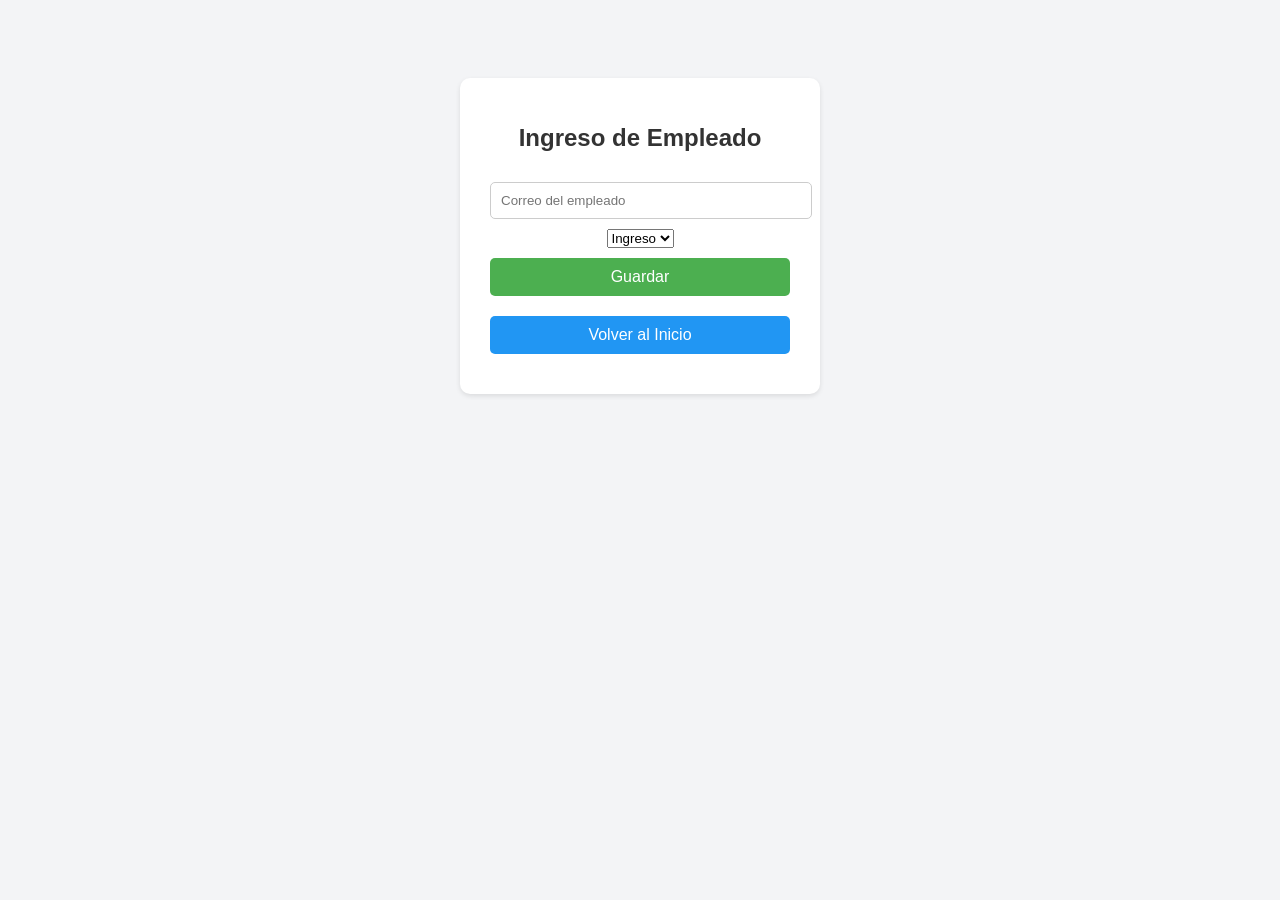
==== empleados.html @ 1999797a "Update and rename horas/empleados.html to empleados.html" ====
<!DOCTYPE html>
<html lang="es">
<head>
    <meta charset="UTF-8">
    <meta name="viewport" content="width=device-width, initial-scale=1.0">
    <title>Ingreso de Empleado</title>
    <style>
        body {
            font-family: Arial, sans-serif;
            text-align: center;
            padding: 50px;
            background-color: #f3f4f6;
        }

        .container {
            margin: 20px auto;
            width: 300px;
            padding: 30px;
            background-color: #ffffff;
            border-radius: 10px;
            box-shadow: 0 2px 5px rgba(0, 0, 0, 0.1);
        }

        h1 {
            margin-bottom: 20px;
            font-size: 24px;
            color: #333;
        }

        .btn {
            width: 100%;
            padding: 10px;
            background-color: #4CAF50;
            color: white;
            border: none;
            border-radius: 5px;
            cursor: pointer;
            margin: 10px 0;
            font-size: 16px;
        }

        .btn:hover {
            background-color: #45a049;
        }

        input {
            width: 100%;
            padding: 10px;
            margin: 10px 0;
            border: 1px solid #ccc;
            border-radius: 5px;
        }

        .back-btn {
            background-color: #2196F3;
        }

        .back-btn:hover {
            background-color: #0b7dda;
        }

        #successMessage {
            background-color: #4CAF50;
            color: white;
            padding: 10px;
            border-radius: 5px;
            margin-top: 20px;
            display: none;
        }

        #successMessage button {
            background-color: #f44336;
            color: white;
            border: none;
            border-radius: 5px;
            padding: 5px 10px;
            cursor: pointer;
            margin-top: 10px;
        }

        #successMessage button:hover {
            background-color: #d32f2f;
        }
    </style>
</head>
<body>

    <div class="container">
        <h1>Ingreso de Empleado</h1>

        <!-- Formulario de entrada/egreso -->
        <form id="ingresoEgresoForm">
            <input type="email" id="emailEmpleado" placeholder="Correo del empleado" required>
            <select id="accionEmpleado" required>
                <option value="ingreso">Ingreso</option>
                <option value="egreso">Egreso</option>
            </select>
            <button class="btn" type="submit">Guardar</button>
        </form>

        <!-- Botón para volver al index.html -->
        <button class="btn back-btn" onclick="window.location.href='index.html'">Volver al Inicio</button>

        <!-- Mensaje de éxito -->
        <div id="successMessage">
            <p>¡Guardado exitosamente!</p>
            <button onclick="hideSuccessMessage()">Cerrar</button>
        </div>
    </div>

    <script>
        // Función para manejar el formulario y mostrar el mensaje de éxito
        document.getElementById("ingresoEgresoForm").addEventListener("submit", function(e) {
            e.preventDefault();
            const email = document.getElementById("emailEmpleado").value;
            const accion = document.getElementById("accionEmpleado").value;
            const fecha = new Date();
            const fechaString = `${fecha.getDate()}/${fecha.getMonth() + 1}/${fecha.getFullYear()}`;
            const horaString = `${fecha.getHours()}:${fecha.getMinutes()}:${fecha.getSeconds()}`;

            console.log(`Empleado: ${email}, Acción: ${accion}, Fecha: ${fechaString}, Hora: ${horaString}`);
            // Aquí agregarías el código para guardar estos datos en la base de datos

            // Mostrar el mensaje de éxito
            document.getElementById("successMessage").style.display = "block";
        });

        // Función para ocultar el mensaje de éxito
        function hideSuccessMessage() {
            document.getElementById("successMessage").style.display = "none";
        }
    </script>

</body>
</html>
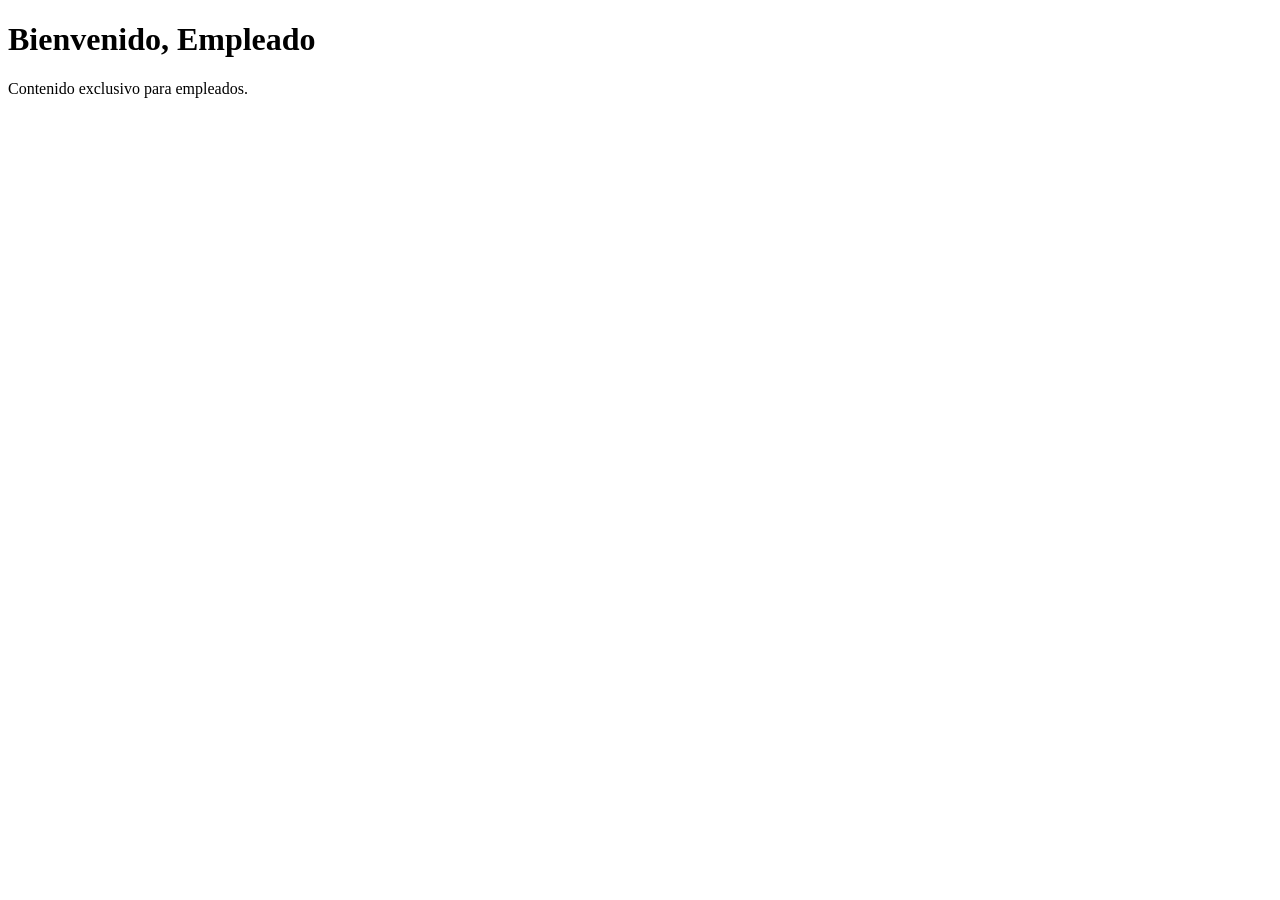
==== commit ece160a9: "Update empleados.html" ====
--- a/empleados.html
+++ b/empleados.html
@@ -3,133 +3,10 @@
 <head>
     <meta charset="UTF-8">
     <meta name="viewport" content="width=device-width, initial-scale=1.0">
-    <title>Ingreso de Empleado</title>
-    <style>
-        body {
-            font-family: Arial, sans-serif;
-            text-align: center;
-            padding: 50px;
-            background-color: #f3f4f6;
-        }
-
-        .container {
-            margin: 20px auto;
-            width: 300px;
-            padding: 30px;
-            background-color: #ffffff;
-            border-radius: 10px;
-            box-shadow: 0 2px 5px rgba(0, 0, 0, 0.1);
-        }
-
-        h1 {
-            margin-bottom: 20px;
-            font-size: 24px;
-            color: #333;
-        }
-
-        .btn {
-            width: 100%;
-            padding: 10px;
-            background-color: #4CAF50;
-            color: white;
-            border: none;
-            border-radius: 5px;
-            cursor: pointer;
-            margin: 10px 0;
-            font-size: 16px;
-        }
-
-        .btn:hover {
-            background-color: #45a049;
-        }
-
-        input {
-            width: 100%;
-            padding: 10px;
-            margin: 10px 0;
-            border: 1px solid #ccc;
-            border-radius: 5px;
-        }
-
-        .back-btn {
-            background-color: #2196F3;
-        }
-
-        .back-btn:hover {
-            background-color: #0b7dda;
-        }
-
-        #successMessage {
-            background-color: #4CAF50;
-            color: white;
-            padding: 10px;
-            border-radius: 5px;
-            margin-top: 20px;
-            display: none;
-        }
-
-        #successMessage button {
-            background-color: #f44336;
-            color: white;
-            border: none;
-            border-radius: 5px;
-            padding: 5px 10px;
-            cursor: pointer;
-            margin-top: 10px;
-        }
-
-        #successMessage button:hover {
-            background-color: #d32f2f;
-        }
-    </style>
+    <title>Empleado - Página Principal</title>
 </head>
 <body>
-
-    <div class="container">
-        <h1>Ingreso de Empleado</h1>
-
-        <!-- Formulario de entrada/egreso -->
-        <form id="ingresoEgresoForm">
-            <input type="email" id="emailEmpleado" placeholder="Correo del empleado" required>
-            <select id="accionEmpleado" required>
-                <option value="ingreso">Ingreso</option>
-                <option value="egreso">Egreso</option>
-            </select>
-            <button class="btn" type="submit">Guardar</button>
-        </form>
-
-        <!-- Botón para volver al index.html -->
-        <button class="btn back-btn" onclick="window.location.href='index.html'">Volver al Inicio</button>
-
-        <!-- Mensaje de éxito -->
-        <div id="successMessage">
-            <p>¡Guardado exitosamente!</p>
-            <button onclick="hideSuccessMessage()">Cerrar</button>
-        </div>
-    </div>
-
-    <script>
-        // Función para manejar el formulario y mostrar el mensaje de éxito
-        document.getElementById("ingresoEgresoForm").addEventListener("submit", function(e) {
-            e.preventDefault();
-            const email = document.getElementById("emailEmpleado").value;
-            const accion = document.getElementById("accionEmpleado").value;
-            const fecha = new Date();
-            const fechaString = `${fecha.getDate()}/${fecha.getMonth() + 1}/${fecha.getFullYear()}`;
-            const horaString = `${fecha.getHours()}:${fecha.getMinutes()}:${fecha.getSeconds()}`;
-
-            console.log(`Empleado: ${email}, Acción: ${accion}, Fecha: ${fechaString}, Hora: ${horaString}`);
-            // Aquí agregarías el código para guardar estos datos en la base de datos
-
-            // Mostrar el mensaje de éxito
-            document.getElementById("successMessage").style.display = "block";
-        });
-
-        // Función para ocultar el mensaje de éxito
-        function hideSuccessMessage() {
-            document.getElementById("successMessage").style.display = "none";
-        }
-    </script>
-
+    <h1>Bienvenido, Empleado</h1>
+    <p>Contenido exclusivo para empleados.</p>
 </body>
 </html>
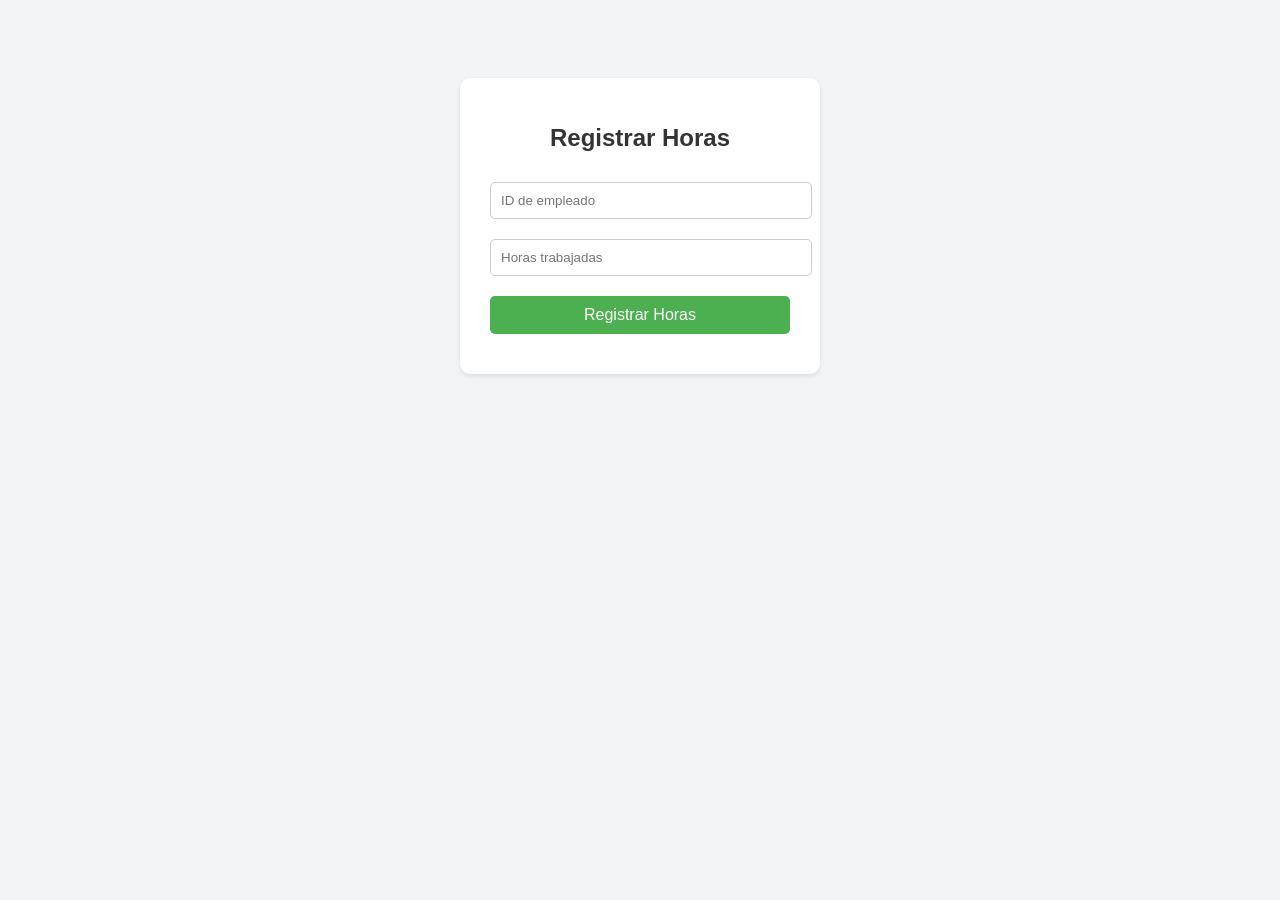
==== commit 2bff67f7: "Update empleados.html" ====
--- a/empleados.html
+++ b/empleados.html
@@ -3,10 +3,62 @@
 <head>
     <meta charset="UTF-8">
     <meta name="viewport" content="width=device-width, initial-scale=1.0">
-    <title>Empleado - Página Principal</title>
+    <title>Empleado - Ingreso de Horas</title>
+    <style>
+        /* Estilos */
+        body {
+            font-family: Arial, sans-serif;
+            text-align: center;
+            padding: 50px;
+            background-color: #f3f4f6;
+        }
+
+        .container {
+            margin: 20px auto;
+            width: 300px;
+            padding: 30px;
+            background-color: #ffffff;
+            border-radius: 10px;
+            box-shadow: 0 2px 5px rgba(0, 0, 0, 0.1);
+        }
+
+        h1 {
+            margin-bottom: 20px;
+            font-size: 24px;
+            color: #333;
+        }
+
+        .btn {
+            width: 100%;
+            padding: 10px;
+            background-color: #4CAF50;
+            color: white;
+            border: none;
+            border-radius: 5px;
+            cursor: pointer;
+            margin: 10px 0;
+            font-size: 16px;
+        }
+
+        .btn:hover {
+            background-color: #45a049;
+        }
+
+        input {
+            width: 100%;
+            padding: 10px;
+            margin: 10px 0;
+            border: 1px solid #ccc;
+            border-radius: 5px;
+        }
+    </style>
 </head>
 <body>
-    <h1>Bienvenido, Empleado</h1>
-    <p>Contenido exclusivo para empleados.</p>
-</body>
-</html>
+
+    <div class="container">
+        <h1>Registrar Horas</h1>
+        <form action="ingresar_horas.php" method="POST">
+            <input type="text" name="empleado_id" placeholder="ID de empleado" required />
+            <input type="number" name="horas_trabajadas" placeholder="Horas trabajadas" required />
+            <button class="btn" type="submit">Registrar Horas</button>
+      
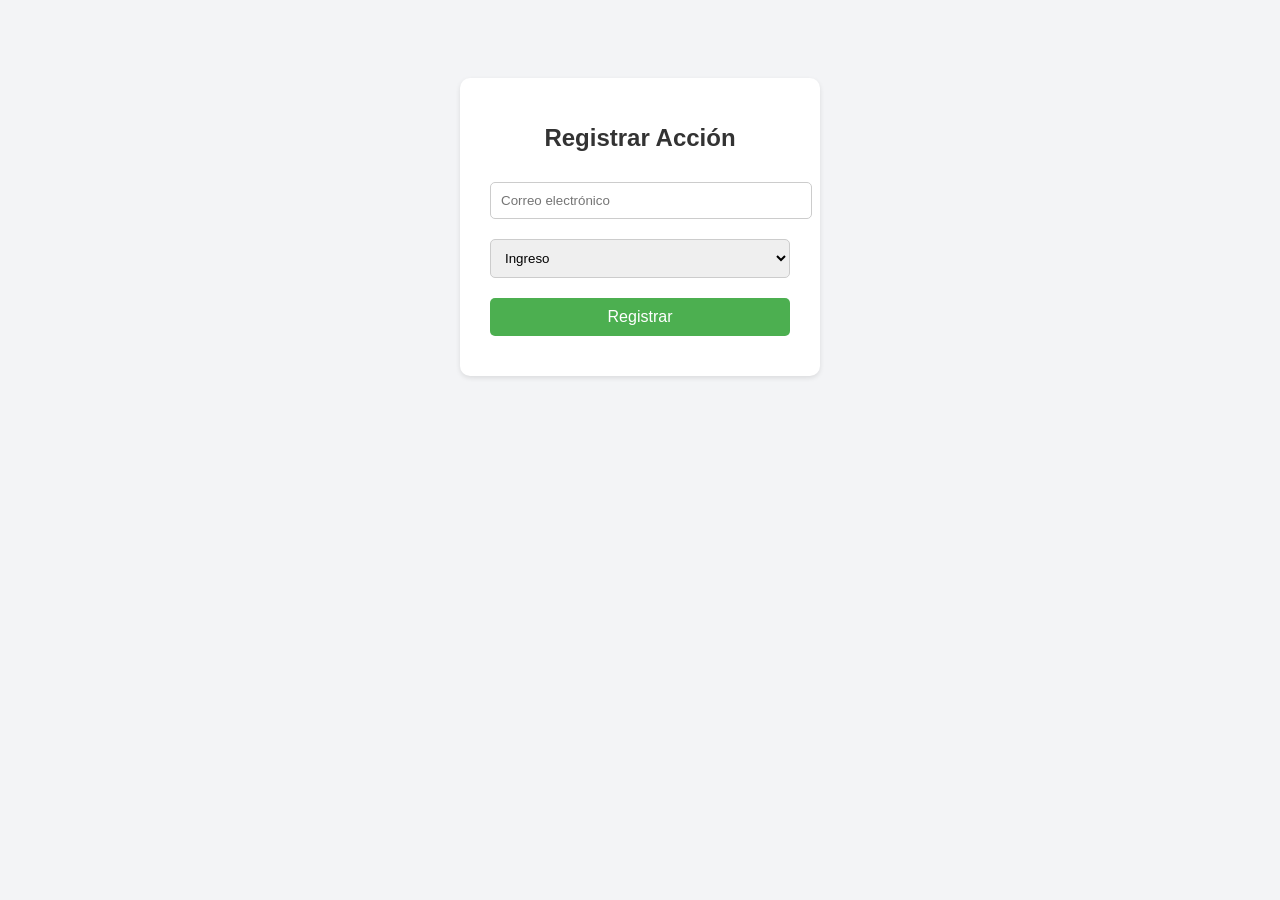
==== commit 037c6b2b: "Update empleados.html" ====
--- a/empleados.html
+++ b/empleados.html
@@ -3,7 +3,7 @@
 <head>
     <meta charset="UTF-8">
     <meta name="viewport" content="width=device-width, initial-scale=1.0">
-    <title>Empleado - Ingreso de Horas</title>
+    <title>Empleado - Registro de Ingreso/Egreso</title>
     <style>
         /* Estilos */
         body {
@@ -51,14 +51,31 @@
             border: 1px solid #ccc;
             border-radius: 5px;
         }
+
+        select {
+            width: 100%;
+            padding: 10px;
+            margin: 10px 0;
+            border: 1px solid #ccc;
+            border-radius: 5px;
+        }
     </style>
 </head>
 <body>
 
     <div class="container">
-        <h1>Registrar Horas</h1>
-        <form action="ingresar_horas.php" method="POST">
-            <input type="text" name="empleado_id" placeholder="ID de empleado" required />
-            <input type="number" name="horas_trabajadas" placeholder="Horas trabajadas" required />
-            <button class="btn" type="submit">Registrar Horas</button>
-      
+        <h1>Registrar Acción</h1>
+        <form action="registrar_accion.php" method="POST">
+            <input type="email" name="email" placeholder="Correo electrónico" required />
+            
+            <select name="accion" required>
+                <option value="ingreso">Ingreso</option>
+                <option value="egreso">Egreso</option>
+            </select>
+
+            <button class="btn" type="submit">Registrar</button>
+        </form>
+    </div>
+
+</body>
+</html>
